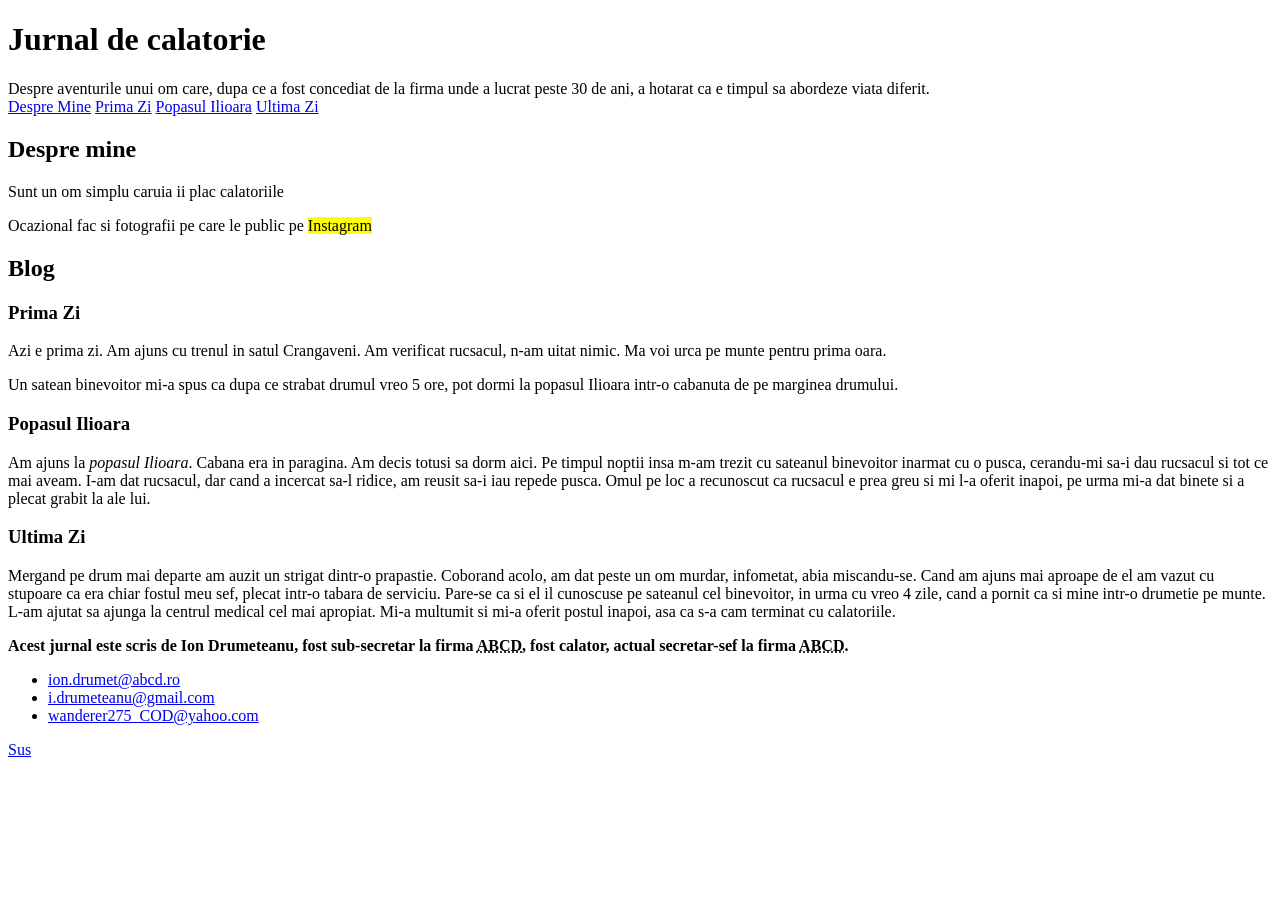
==== pagina1.html @ 41098b08 "Create pagina1.html" ====
<!DOCTYPE html>
<html lang="ro">

<head>
    <title>Jurnal de calatorie</title>
    <meta charset="UTF-8">
    <meta name="description" content="un jurnal">
    <meta name="keywords" content="aventura">
    <meta name="author" content="Ion Drumeteanu">
</head>

<body>
    <header>
        <h1>Jurnal de calatorie</h1>
        <aside>Despre aventurile unui om care, dupa ce a fost concediat de la firma unde a lucrat peste 30 de ani, a hotarat ca e timpul sa abordeze viata diferit.
        </aside>
        <link rel="icon" type="image/jpeg">
    </header>

    <main>
        <nav>
            <a href="#sec1">Despre Mine</a>
            <a href="#sec2">Prima Zi</a>
            <a href="#sec3">Popasul Ilioara</a>
            <a href="#sec4">Ultima Zi</a>
        </nav>
        <section id="sec1">
            <h2>Despre mine</h2>
            <p>Sunt un om simplu caruia ii plac calatoriile</p>
            <!-- <mark> folosit pentru a evidentia numele siteului -->
            <p>Ocazional fac si fotografii pe care le public pe <mark>Instagram</mark></p>
        </section >

        <h2>Blog</h2>
        <section id="sec2">
            <h3><time datetime="2011-02-21">Prima Zi</time></h3>
            <p>Azi e prima zi. Am ajuns cu trenul in satul Crangaveni. Am verificat rucsacul, n-am uitat nimic. Ma voi urca pe munte pentru prima oara.
            </p>
            <p>Un satean binevoitor mi-a spus ca dupa ce strabat drumul vreo 5 ore, pot dormi la popasul Ilioara intr-o cabanuta de pe marginea drumului.
            </p>
        </section >

        <section id="sec3">
            <h3><time datetime="2011-02-22">Popasul Ilioara</time></h3>
            <!-- <em> folosit pentru ca descrie locatia -->
            <p>Am ajuns la <em>popasul Ilioara</em>. Cabana era in paragina. Am decis totusi sa dorm aici. Pe timpul noptii insa m-am trezit cu sateanul binevoitor inarmat cu o pusca, cerandu-mi sa-i dau rucsacul si tot ce mai aveam. I-am dat rucsacul, dar cand a incercat sa-l ridice, am reusit sa-i iau repede pusca. Omul pe loc a recunoscut ca rucsacul e prea greu si mi l-a oferit inapoi, pe urma mi-a dat binete si a plecat grabit la ale lui.</p>
        </section>

        <section id="sec4">
            <h3><time datetime="2011-02-23">Ultima Zi</time></h3>
            <p>Mergand pe drum mai departe am auzit un strigat dintr-o prapastie. Coborand acolo, am dat peste un om murdar, infometat, abia miscandu-se. Cand am ajuns mai aproape de el am vazut cu stupoare ca era chiar fostul meu sef, plecat intr-o tabara de serviciu. Pare-se ca si el il cunoscuse pe sateanul cel binevoitor, in urma cu vreo 4 zile, cand a pornit ca si mine intr-o drumetie pe munte. L-am ajutat sa ajunga la centrul medical cel mai apropiat. Mi-a multumit si mi-a oferit postul inapoi, asa ca s-a cam terminat cu calatoriile.</p>
        </section >
    </main>


    <footer>
        <!-- <strong> info despre autor-->
        <p><strong>Acest jurnal este scris de Ion Drumeteanu, fost sub-secretar la firma 
            <abbr title="Ala-Bala-Cip-Dumdum">ABCD</abbr>,
             fost calator, actual secretar-sef la firma 
             <abbr title="Ala-Bala-Cip-Dumdum">ABCD</abbr>.
             </strong> </p>
        <ul>
            <li><a href="mailto:ion.drumet@abcd.ro">ion.drumet@abcd.ro</a></li>
            <li><a href="mailto:i.drumeteanu@gmail.com">i.drumeteanu@gmail.com</a></li>
            <li><a href="mailto:wanderer275_COD@yahoo.com">wanderer275_COD@yahoo.com</a></li>
        </ul>
        <a href="pagina1.html">Sus</a>
    </footer>

</body>

</html>
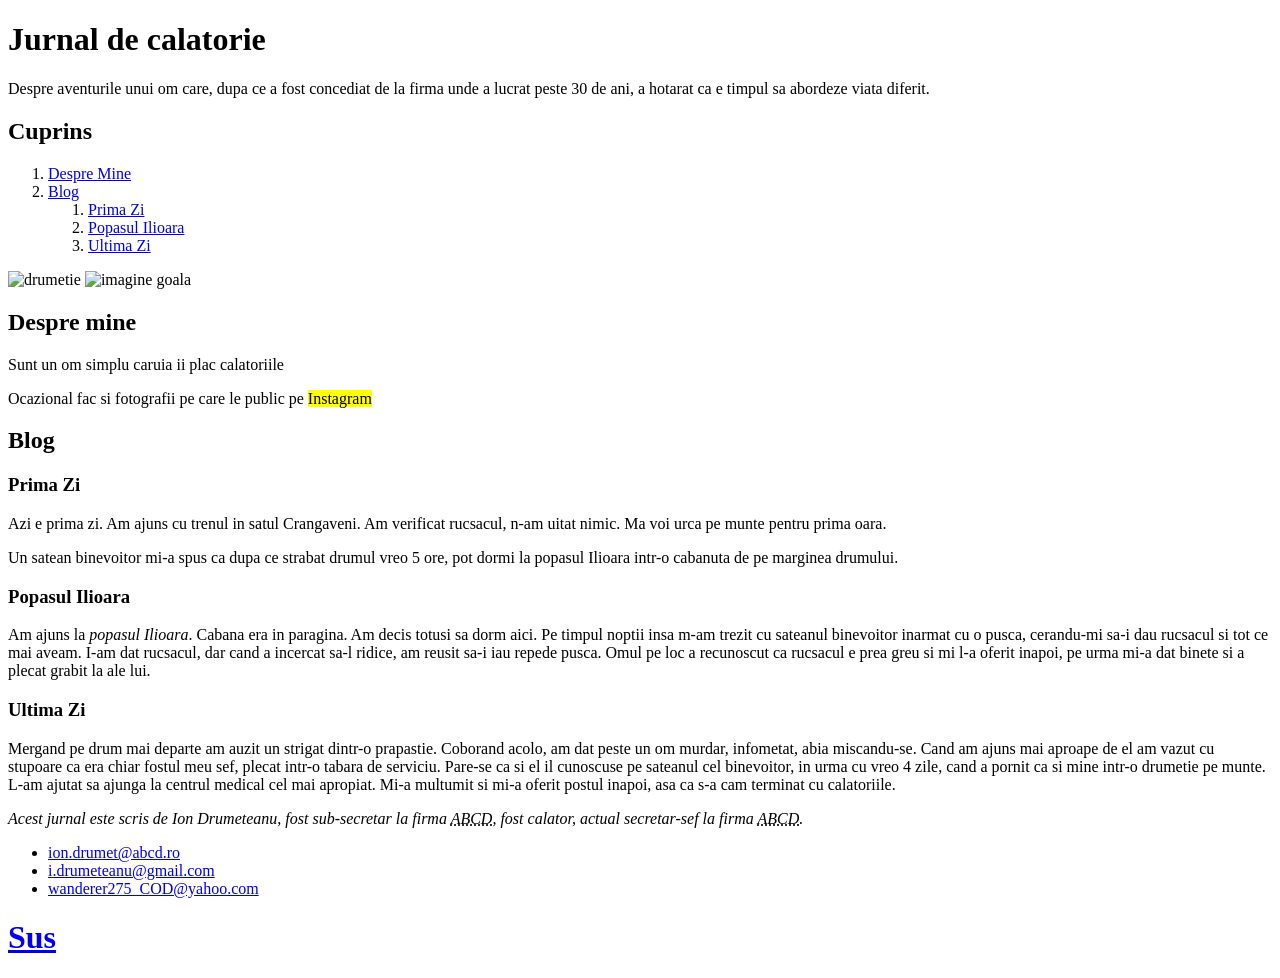
==== commit e6af92a1: "Update pagina1.html" ====
--- a/pagina1.html
+++ b/pagina1.html
@@ -14,58 +14,67 @@
         <h1>Jurnal de calatorie</h1>
         <aside>Despre aventurile unui om care, dupa ce a fost concediat de la firma unde a lucrat peste 30 de ani, a hotarat ca e timpul sa abordeze viata diferit.
         </aside>
-        <link rel="icon" type="image/jpeg">
+        <link rel="shortcut icon" type="image/x-icon" href="favicon.ico">
     </header>
 
     <main>
         <nav>
-            <a href="#sec1">Despre Mine</a>
-            <a href="#sec2">Prima Zi</a>
-            <a href="#sec3">Popasul Ilioara</a>
-            <a href="#sec4">Ultima Zi</a>
+        	<h2> Cuprins</h2>
+            <ol>
+            <li> <a href="#sec-despre-mine">Despre Mine</a> <br/> </li>
+            <li> <a href="#sec-blog">Blog 
+                <ol>
+                <li> <a href="#sec-zi1">Prima Zi</a> <br/> </li>
+                <li> <a href="#sec-zi2">Popasul Ilioara</a> <br/> </li>
+                <li> <a href="#sec-zi3">Ultima Zi</a> <br/> </li>
+                </ol>
+            </li>
+            </ol>
         </nav>
-        <section id="sec1">
+
+        <img src="img.jpg" alt="drumetie" width="300" height="200"> </img>
+        <img src="ceva.jpeg" alt="imagine goala"> </img>
+
+        <section id="sec-despre-mine">
             <h2>Despre mine</h2>
             <p>Sunt un om simplu caruia ii plac calatoriile</p>
             <!-- <mark> folosit pentru a evidentia numele siteului -->
             <p>Ocazional fac si fotografii pe care le public pe <mark>Instagram</mark></p>
         </section >
 
-        <h2>Blog</h2>
-        <section id="sec2">
+        <section id="sec-blog"> 
+            <h2>Blog</h2>
+        </section>
+
+        <section id="sec-zi1">
             <h3><time datetime="2011-02-21">Prima Zi</time></h3>
             <p>Azi e prima zi. Am ajuns cu trenul in satul Crangaveni. Am verificat rucsacul, n-am uitat nimic. Ma voi urca pe munte pentru prima oara.
             </p>
             <p>Un satean binevoitor mi-a spus ca dupa ce strabat drumul vreo 5 ore, pot dormi la popasul Ilioara intr-o cabanuta de pe marginea drumului.
             </p>
-        </section >
-
-        <section id="sec3">
-            <h3><time datetime="2011-02-22">Popasul Ilioara</time></h3>
-            <!-- <em> folosit pentru ca descrie locatia -->
-            <p>Am ajuns la <em>popasul Ilioara</em>. Cabana era in paragina. Am decis totusi sa dorm aici. Pe timpul noptii insa m-am trezit cu sateanul binevoitor inarmat cu o pusca, cerandu-mi sa-i dau rucsacul si tot ce mai aveam. I-am dat rucsacul, dar cand a incercat sa-l ridice, am reusit sa-i iau repede pusca. Omul pe loc a recunoscut ca rucsacul e prea greu si mi l-a oferit inapoi, pe urma mi-a dat binete si a plecat grabit la ale lui.</p>
         </section>
 
-        <section id="sec4">
+        <section id="sec-zi2">
+            <h3><time datetime="2011-02-22">Popasul Ilioara</time></h3>
+            <!-- <i> folosit pentru a ilustra locatia -->
+            <p>Am ajuns la <i>popasul Ilioara</i>. Cabana era in paragina. Am decis totusi sa dorm aici. Pe timpul noptii insa m-am trezit cu sateanul binevoitor inarmat cu o pusca, cerandu-mi sa-i dau rucsacul si tot ce mai aveam. I-am dat rucsacul, dar cand a incercat sa-l ridice, am reusit sa-i iau repede pusca. Omul pe loc a recunoscut ca rucsacul e prea greu si mi l-a oferit inapoi, pe urma mi-a dat binete si a plecat grabit la ale lui.</p>
+        </section>
+
+        <section id="sec-zi3">
             <h3><time datetime="2011-02-23">Ultima Zi</time></h3>
             <p>Mergand pe drum mai departe am auzit un strigat dintr-o prapastie. Coborand acolo, am dat peste un om murdar, infometat, abia miscandu-se. Cand am ajuns mai aproape de el am vazut cu stupoare ca era chiar fostul meu sef, plecat intr-o tabara de serviciu. Pare-se ca si el il cunoscuse pe sateanul cel binevoitor, in urma cu vreo 4 zile, cand a pornit ca si mine intr-o drumetie pe munte. L-am ajutat sa ajunga la centrul medical cel mai apropiat. Mi-a multumit si mi-a oferit postul inapoi, asa ca s-a cam terminat cu calatoriile.</p>
-        </section >
+        </section>
     </main>
 
-
     <footer>
-        <!-- <strong> info despre autor-->
-        <p><strong>Acest jurnal este scris de Ion Drumeteanu, fost sub-secretar la firma 
-            <abbr title="Ala-Bala-Cip-Dumdum">ABCD</abbr>,
-             fost calator, actual secretar-sef la firma 
-             <abbr title="Ala-Bala-Cip-Dumdum">ABCD</abbr>.
-             </strong> </p>
+        <!-- <em> info despre autor-->
+        <p><em>Acest jurnal este scris de Ion Drumeteanu, fost sub-secretar la firma <abbr title="Ala-Bala-Cip-Dumdum">ABCD</abbr>, fost calator, actual secretar-sef la firma  <abbr title="Ala-Bala-Cip-Dumdum">ABCD</abbr>. </em> </p>
         <ul>
             <li><a href="mailto:ion.drumet@abcd.ro">ion.drumet@abcd.ro</a></li>
             <li><a href="mailto:i.drumeteanu@gmail.com">i.drumeteanu@gmail.com</a></li>
             <li><a href="mailto:wanderer275_COD@yahoo.com">wanderer275_COD@yahoo.com</a></li>
         </ul>
-        <a href="pagina1.html">Sus</a>
+        <a href="#top"><h1>Sus</h1></a>
     </footer>
 
 </body>
